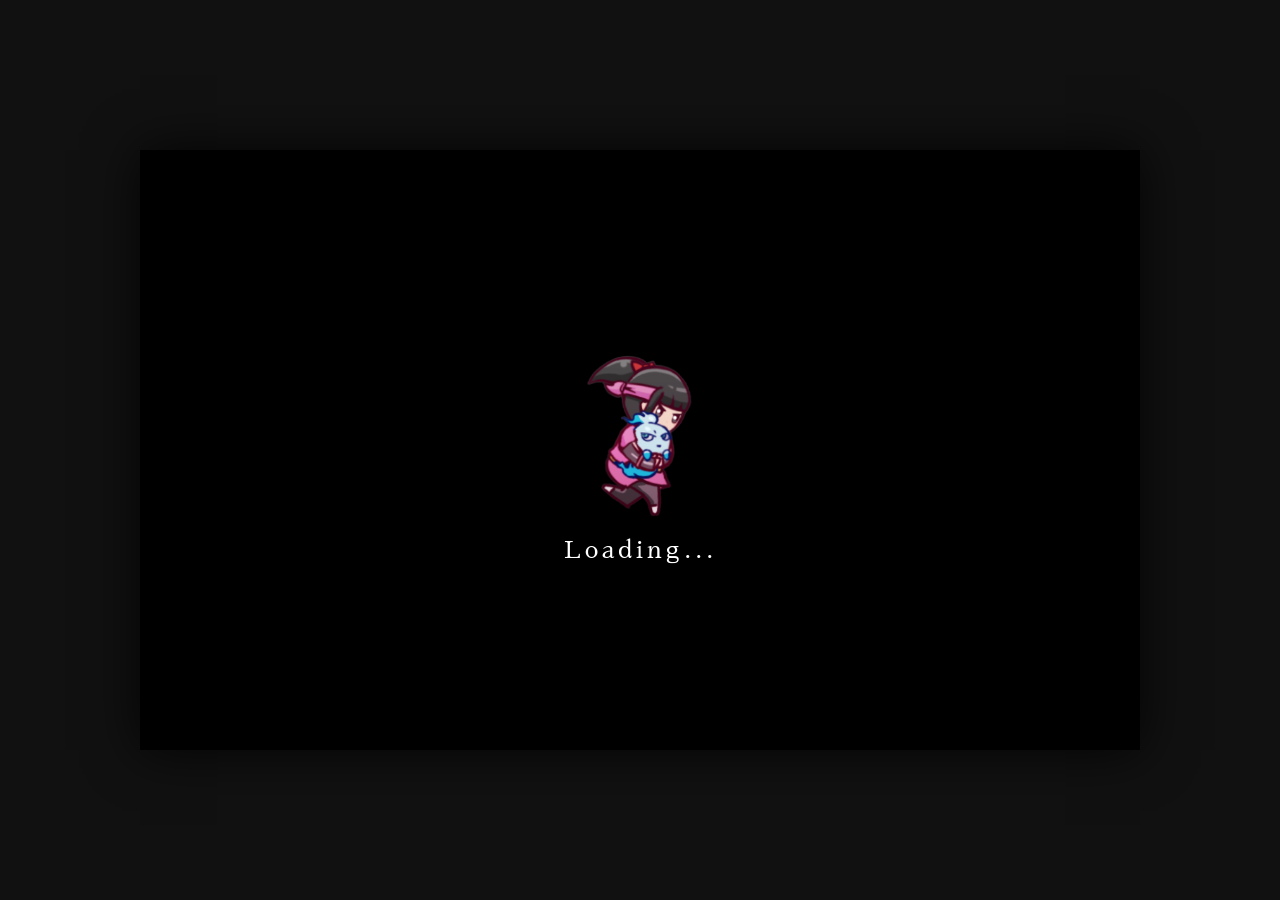
==== index.html @ d79a727e "1" ====
<!DOCTYPE html>
<html lang="ja">

<head>
    <meta charset="UTF-8">
    <meta name="viewport" content="width=device-width, initial-scale=1.0, maximum-scale=1.0, user-scalable=no">
    <title>RunGunGuard</title>
    <meta name="description" content="CryptoNinja Sakuya Fan Game - RunGunGuard">
    
    <!-- OGP Tags -->
    <meta property="og:title" content="RunGunGuard">
    <meta property="og:description" content="CryptoNinja Sakuya Fan Game - RunGunGuard">
    <meta property="og:type" content="website">
    <meta property="og:image" content="ogp-image.png">
    <meta name="twitter:card" content="summary_large_image">
    <meta name="twitter:image" content="ogp-image.png">

    <link href="https://fonts.googleapis.com/css2?family=Sawarabi+Mincho&display=swap" rel="stylesheet">
    <link rel="stylesheet" href="style.css">
    <!-- Google tag (gtag.js) -->
    <script async src="https://www.googletagmanager.com/gtag/js?id=G-XE2BKG5S67"></script>
    <script>
        window.dataLayer = window.dataLayer || [];
        function gtag() { dataLayer.push(arguments); }
        gtag('js', new Date());
        gtag('config', 'G-XE2BKG5S67');
    </script>
</head>

<body>

    <div id="main-wrapper">
        <canvas id="gameCanvas"></canvas>

        <div id="ui-layer" style="position: absolute; top: 0; left: 0; width: 100%; height: 100%; pointer-events: none; z-index: 100;">
            
            <div id="skip-op-btn" onclick="skipOP()" ontouchend="skipOP()" style="display: none; pointer-events: auto;">SKIP >></div>
            
            <div id="loading-screen" style="pointer-events: auto;">
                <canvas id="loading-canvas" width="256" height="256"></canvas>
                <div id="loading-text">Loading...</div>
            </div>

            <div id="progress-container" style="display: none; pointer-events: auto;">
                <div class="corner tp-l"></div>
                <div class="corner tp-r"></div>
                <div class="corner bt-l"></div>
                <div class="corner bt-r"></div>
                <div id="progress-bar-track">
                    <div id="progress-halfway-marker"></div>
                    <div id="progress-goal-marker"></div>
                    <div id="progress-bar"></div>
                </div>
            </div>

            <div id="ninjutsu-container" style="display: none; pointer-events: auto;">
                <div class="corner tp-l"></div>
                <div class="corner tp-r"></div>
                <div class="corner bt-l"></div>
                <div class="corner bt-r"></div>
                <div id="ninjutsu-bar-track">
                    <div id="ninjutsu-bar"></div>
                </div>
                <div id="ninjutsu-label">忍</div>
            </div>

            <div id="boss-hp-container" style="pointer-events: auto;">
                <div class="corner tp-l"></div>
                <div class="corner tp-r"></div>
                <div class="corner bt-l"></div>
                <div class="corner bt-r"></div>
                <div id="boss-hp-track">
                    <div id="boss-hp-bar"></div>
                </div>
                <div id="boss-hp-label">イイナ</div>
            </div>

            <div id="debug-skip-btn" style="display: none !important; pointer-events: none; opacity: 0;"></div>
            <div id="debug-skip-btn-3" style="display: none !important; pointer-events: none; opacity: 0;"></div>

            <div id="title-screen" style="pointer-events: auto;">
                <div id="title-bg-layer">
                    <div class="t-bg-base"></div>
                    <div class="t-bg-light"></div>
                    <div class="t-bg-street"></div>
                    <div class="t-bg-rail"></div>
                    <div class="t-bg-overlay"></div>
                </div>
                <div id="title-container" style="pointer-events: none; display: flex; flex-direction: column; align-items: center; justify-content: center; height: 100%;">
                    <img id="title-logo" src="images/Sprite/logo.png" alt="RunGunGuard">
                    
                    <div id="title-window" style="width: 610px; pointer-events: auto;">
                        <div class="modal-corner m-tp-l"></div>
                        <div class="modal-corner m-tp-r"></div>
                        <div class="modal-corner m-bt-l"></div>
                        <div class="modal-corner m-bt-r"></div>

                        <div id="title-btn-grid" style="display: grid; grid-template-columns: repeat(4, 1fr); gap: 12px; padding: 12px; justify-items: center;">
                            <!-- 1: チュートリアル（黄色） -->
                            <div class="modal-btn-wrap">
                                <button id="tutorial-btn" class="modal-btn" onclick="startTutorial()" ontouchend="startTutorial()" style="width: 135px; height: 58px;">
                                    <span class="modal-btn-inner" style="font-size: 15px; letter-spacing: 1px; text-indent: 1px;">遊び方</span>
                                </button>
                            </div>
                            <!-- 2: 開始（緑） -->
                            <div class="modal-btn-wrap">
                                <button id="start-btn" class="modal-btn" onclick="startGame()" ontouchend="startGame()" style="width: 135px; height: 58px; background: #6b8c5e; opacity: 0.5;">
                                    <span class="modal-btn-inner" style="font-size: 15px; letter-spacing: 1px; text-indent: 1px; background: linear-gradient(to bottom, #9fe65e, #abca55);">開始</span>
                                </button>
                            </div>
                            <!-- 3: スロット（黄色） -->
                            <div class="modal-btn-wrap">
                                <button id="roulette-btn" class="modal-btn" onclick="openSlot()" ontouchend="openSlot()" style="width: 135px; height: 58px;">
                                    <span class="modal-btn-inner" style="font-size: 15px; letter-spacing: 1px; text-indent: 1px;">スロット</span>
                                </button>
                            </div>
                            <!-- 4: 設定（黄色） -->
                            <div class="modal-btn-wrap">
                                <button id="title-settings-btn" class="modal-btn" onclick="toggleSettings()" ontouchend="toggleSettings()" style="width: 135px; height: 58px;">
                                    <span class="modal-btn-inner" style="font-size: 15px; letter-spacing: 1px; text-indent: 1px;">設定</span>
                                </button>
                            </div>
                            <!-- 5: エンドレス（赤色・最初は非表示） -->
                            <div id="endless-btn-wrap" class="modal-btn-wrap" style="display: none;">
                                <button id="endless-btn" class="modal-btn" onclick="showEndlessIntro()" ontouchend="showEndlessIntro()" style="width: 135px; height: 58px; background: #8c5e5e;">
                                    <span class="modal-btn-inner" style="font-size: 15px; letter-spacing: 1px; text-indent: 1px; background: linear-gradient(to bottom, #d44e4e, #8c2a2a); color: #fff;">エンドレス</span>
                                </button>
                            </div>
                        </div>
                    </div>
                </div>
                <!-- クレジットボタン -->
                <div id="info-btn" onclick="toggleCredits()" ontouchend="toggleCredits()">i</div>
                <!-- デバッグ用初期化ボタン -->
                <div id="debug-reset-system-btn" onclick="resetDebugData()" ontouchend="resetDebugData()" style="position: absolute; top: 10px; right: 10px; font-size: 10px; color: rgba(255,255,255,0.3); background: rgba(0,0,0,0.5); padding: 5px 10px; cursor: pointer; border-radius: 5px; pointer-events: auto; font-family: sans-serif; border: 1px solid rgba(255,255,255,0.1);">データ初期化</div>
            </div>

            <div class="hud" style="display: none; pointer-events: auto;">
                <div class="hp-row">
                    <span class="hp-label">咲耶</span>
                    <div id="sakuya-circles" class="circles"></div>
                </div>
                <div class="hp-row">
                    <span class="hp-label">ミタマ</span>
                    <div id="mitama-circles" class="circles"></div>
                </div>
            </div>

            <div id="control-panel" style="display: none; pointer-events: none;">
                <div class="dir-pad">
                    <div id="btn-left" class="v-btn dir-btn">◀</div>
                    <div id="btn-right" class="v-btn dir-btn">▶</div>
                    <div id="btn-down" class="v-btn dir-btn">▼</div>
                    <div id="btn-up" class="v-btn dir-btn">▲</div>
                </div>
                <div id="btn-settings" class="v-btn settings-btn" onclick="toggleSettings()" style="pointer-events: auto;">⚙️</div>
                <div class="action-pad">
                    <div id="btn-jump" class="v-btn action-btn" style="pointer-events: auto;"><img src="images/Sprite/syuriken_2.png" style="width: 50px; height: 50px; opacity: 0.8;"></div>
                    <div id="btn-attack" class="v-btn action-btn" style="pointer-events: auto;"><img src="images/Sprite/mitama_face.png" style="width: 60px; height: 60px; opacity: 0.9;"></div>
                    <div id="btn-mode" class="v-btn action-btn" style="pointer-events: auto;">跳</div>
                    <div id="btn-sub" class="v-btn action-btn" style="pointer-events: auto;">忍</div>
                </div>
            </div>
        </div>

        <!-- ダイアログ系を ui-layer の外かつDOMの末尾に配置し z-index を最大化 -->
        <div id="modal-overlay" style="position: absolute; top:0; left:0; width:100%; height:100%; background:rgba(0,0,0,0.8); display:none; justify-content:center; align-items:center; z-index: 20000; pointer-events: auto;">
            <div id="modal-window">
                <div class="modal-corner m-tp-l"></div>
                <div class="modal-corner m-tp-r"></div>
                <div class="modal-corner m-bt-l"></div>
                <div class="modal-corner m-bt-r"></div>
                <div id="modal-text">GAME OVER</div>
                <div id="modal-subtext" style="font-family: 'Sawarabi Mincho', serif; font-size: 18px; color: #fff; margin-bottom: 30px; text-shadow: 1px 1px 3px #000;"></div>
                <div class="modal-btn-wrap">
                    <button class="modal-btn" onclick="backToTitle()" ontouchend="backToTitle()">
                        <span class="modal-btn-inner" style="font-size: 20px;">タイトルへ</span>
                    </button>
                </div>
            </div>
        </div>

        <div id="settings-overlay" style="position: absolute; top:0; left:0; width:100%; height:100%; background:rgba(0,0,0,0.8); display:none; justify-content:center; align-items:center; z-index: 21000; pointer-events: auto;">
            <div id="settings-window">
                <div class="modal-corner m-tp-l"></div>
                <div class="modal-corner m-tp-r"></div>
                <div class="modal-corner m-bt-l"></div>
                <div class="modal-corner m-bt-r"></div>
                <div id="settings-title">設定</div>
                <div class="modal-btn-wrap">
                    <button class="modal-btn" onclick="toggleSound()" ontouchend="toggleSound()">
                        <span id="sound-btn-text" class="modal-btn-inner" style="font-size: 20px;">音: ON</span>
                    </button>
                </div>
                <div class="modal-btn-wrap" style="margin-top: 15px;">
                    <button class="modal-btn" onclick="toggleFullscreen()" ontouchend="toggleFullscreen()">
                        <span class="modal-btn-inner" style="font-size: 20px;">フルスクリーン</span>
                    </button>
                </div>
                <div class="modal-btn-wrap" style="margin-top: 15px;">
                    <button class="modal-btn" onclick="backToTitle()" ontouchend="backToTitle()">
                        <span class="modal-btn-inner" style="font-size: 20px;">タイトルに戻る</span>
                    </button>
                </div>
                <div class="modal-btn-wrap" style="margin-top: 30px;">
                    <button class="modal-btn" onclick="toggleSettings()" ontouchend="toggleSettings()">
                        <span class="modal-btn-inner" style="font-size: 20px;">閉じる</span>
                    </button>
                </div>
            </div>
        </div>

        <!-- エンドレスモード導入ウィンドウ -->
        <div id="endless-intro-overlay" style="position: absolute; top:0; left:0; width:100%; height:100%; background:rgba(0,0,0,0.8); display:none; justify-content:center; align-items:center; z-index: 21500; pointer-events: auto;">
            <div id="endless-intro-window" style="width: 500px; background: #2a2a2a; border: 3px solid #8c6e5e; box-shadow: inset 0 0 0 2px #111, 0 10px 30px rgba(0,0,0,0.8); border-radius: 4px; padding: 40px; position: relative; text-align: center;">
                <div class="modal-corner m-tp-l"></div>
                <div class="modal-corner m-tp-r"></div>
                <div class="modal-corner m-bt-l"></div>
                <div class="modal-corner m-bt-r"></div>
                <div style="font-family: 'Sawarabi Mincho', serif; font-size: 24px; color: #fbc02d; margin-bottom: 25px; border-bottom: 1px solid #555; padding-bottom: 10px;">-終わりなき油日道中-</div>
                <div style="font-family: 'Sawarabi Mincho', serif; font-size: 16px; color: #fff; line-height: 1.8; margin-bottom: 35px; text-align: left; padding: 0 20px;">
                    通常モードでは物足りない忍（シノビ）へ。<br>
                    どこまで進めるか、己の限界に挑む高難易度エンドレスモードです。
                </div>
                <div style="display: flex; gap: 20px; justify-content: center;">
                    <button class="modal-btn" onclick="startEndlessMode()" ontouchend="startEndlessMode()" style="width: 160px; height: 50px; background: #6b8c5e;">
                        <span class="modal-btn-inner" style="font-size: 18px; background: linear-gradient(to bottom, #9fe65e, #abca55);">進む</span>
                    </button>
                    <button class="modal-btn" onclick="closeEndlessIntro()" ontouchend="closeEndlessIntro()" style="width: 160px; height: 50px;">
                        <span class="modal-btn-inner" style="font-size: 18px;">戻る</span>
                    </button>
                </div>
            </div>
        </div>

        <div id="cutin-overlay" style="display:none; pointer-events:none; z-index: 10000;">
            <img id="cutin-img" src="images/Sprite/cut_in.png" alt="Cut-in">
        </div>

        <!-- クレジットオーバーレイ -->
        <div id="credits-overlay" onclick="toggleCredits()" style="position: absolute; top:0; left:0; width:100%; height:100%; background:rgba(0,0,0,0.9); display:none; justify-content:center; align-items:center; z-index: 22000; pointer-events: auto;">
            <div id="credits-window" onclick="event.stopPropagation()" ontouchend="event.stopPropagation()" ontouchstart="event.stopPropagation()">
                <div class="credits-header">CREDITS</div>
                
                <div class="credits-section">
                    <div class="credits-category">- STAFF -</div>
                    <div class="credits-name">Director & Animation: Akifumi Nonaka</div>
                </div>

                <div class="credits-section">
                    <div class="credits-category">- PROGRAMMING SUPPORT -</div>
                    <div class="credits-name">Gemini (Google AI)</div>
                </div>

                <div class="credits-section">
                    <div class="credits-category">- VISUAL ASSETS SUPPORT -</div>
                    <div class="credits-name">Nano Banana / ChatGPT</div>
                </div>

                <div class="credits-section">
                    <div class="credits-category">- AUDIO -</div>
                    <div class="credits-name" style="margin-bottom: 5px;">Music: Pixabay / DOVA-SYNDROME</div>
                    <div class="credits-name">Sound Effects: Adobe Firefly / 効果音ラボ</div>
                </div>

                <div class="credits-section">
                    <div class="credits-category">- SPECIAL THANKS -</div>
                    <div class="credits-name">Original Work: CryptoNinja / CryptoNinja SAKUYA</div>
                </div>

                <div class="credits-footer">
                    DEDICATED TO CryptoNinja SAKUYA
                </div>

                <div class="modal-btn-wrap" style="margin-top: 35px;">
                    <button class="modal-btn" onclick="toggleCredits()" ontouchend="toggleCredits()" style="width: 180px; height: 50px;">
                        <span class="modal-btn-inner" style="font-size: 18px;">閉じる</span>
                    </button>
                </div>
            </div>
        </div>
    </div>

    <script src="js/globals.js"></script>
    <script src="js/audio.js"></script>
    <script src="js/input.js"></script>
    <script src="js/entities.js"></script>
    <script src="js/world.js"></script>
    <script src="js/update.js"></script>
    <script src="js/draw.js"></script>
    <script src="js/main.js"></script>
    <script src="js/slot_data.js"></script>
    <script src="js/slot_ui.js"></script>
    <script src="js/endless.js"></script>
    <script src="js/tutorial.js"></script>
    <script src="js/slot_main.js"></script>
</body>

</html>
---- style.css ----
body {
            margin: 0; padding: 0; overflow: hidden;
            background-color: #111;
            font-family: 'Hiragino Kaku Gothic ProN', sans-serif;
            touch-action: none; user-select: none; -webkit-user-select: none;
            display: flex; justify-content: center; align-items: center;
            height: 100vh;
        }
        #main-wrapper {
            position: relative;
            width: 1000px; height: 600px;
            overflow: hidden;
            background: linear-gradient(to bottom, #0f0524, #2c1b54, #4a3b75);
            box-shadow: 0 0 50px rgba(0,0,0,0.8);
            transform-origin: center center;
        }
        canvas { display: block; }

        /* UI Layer */
        #ui-layer {
            position: absolute; top: 0; left: 0; width: 100%; height: 100%;
            pointer-events: none; color: white; text-shadow: 2px 2px 4px rgba(0,0,0,0.8);
        }
        .hud {
    position: absolute; top: 55px; left: 20px;
    display: flex; flex-direction: column; gap: 8px;
    z-index: 100; /* 明示的に指定 */
}
#progress-container {
    /* ... */
    z-index: 100;
}
#title-screen {
    /* ... */
    z-index: 2000;
}
        .hp-row { display: flex; align-items: center; gap: 12px; }
        .hp-label { font-family: 'Sawarabi Mincho', serif; font-size: 18px; font-weight: 900; color: #fff; width: 80px; text-shadow: 2px 2px 4px #000; }
        .circles { display: flex; gap: 5px; }
        .circle {
            width: 14px; height: 14px; border-radius: 50%;
            background: rgba(0,0,0,0.5); transition: all 0.3s;
        }
        .circle.active { background: #ff1493; box-shadow: 0 0 10px #ff1493, inset 0 0 5px #fff; }
        .circle.mitama.active { background: #00ffcc; box-shadow: 0 0 10px #00ffcc, inset 0 0 5px #fff; }
        .circle.flash { background: #fff !important; box-shadow: 0 0 20px #fff, inset 0 0 10px #fff !important; transition: none !important; }

        #progress-container {
            position: absolute; top: 15px; left: 2%;
            width: 96%; height: 26px;
            background: #2a2a2a;
            border: 3px solid #8c6e5e;
            box-shadow: inset 0 0 0 2px #111, 0 4px 10px rgba(0,0,0,0.5);
            padding: 3px; border-radius: 0;
            box-sizing: border-box;
            display: flex; align-items: center;
        }
        #progress-bar-track {
            width: 100%; height: 100%;
            background: #000;
            border-radius: 10px;
            overflow: hidden;
            position: relative;
        }
        #progress-bar {
            width: 0%; height: 100%;
            background: linear-gradient(to right, #9fe65e, #cff466);
            border-radius: 10px;
            transition: width 0.1s;
        }
        #progress-halfway-marker, #progress-goal-marker {
            position: absolute; top: 50%;
            transform: translate(-50%, -50%);
            width: 14px; height: 14px;
            background: rgba(140, 140, 140, 0.7);
            border: 2px solid #444;
            border-radius: 50%;
            box-shadow: 0 0 5px rgba(0,0,0,0.8);
            z-index: 10;
            transition: all 0.5s cubic-bezier(0.18, 0.89, 0.32, 1.28);
        }
        #progress-halfway-marker { left: 50%; }
        #progress-goal-marker { left: 95%; }
        
        #progress-halfway-marker.reached, #progress-goal-marker.reached {
            background: #ff1493;
            border-color: #fff;
            box-shadow: 0 0 15px #ff1493, inset 0 0 5px #fff;
            transform: translate(-50%, -50%) scale(1.3);
        }
        .corner { position: absolute; width: 8px; height: 8px; background: #8c6e5e; border: 1px solid #1a1a1a; z-index: 2; }
        .tp-l { top: -6px; left: -6px; }
        .tp-r { top: -6px; right: -6px; }
        .bt-l { bottom: -6px; left: -6px; }
        .bt-r { bottom: -6px; right: -6px; }
        
        /* 忍術ゲージ */
        #ninjutsu-container {
            position: absolute; top: 52px; right: 2%;
            width: 200px; height: 20px;
            background: #2a2a2a;
            border: 3px solid #8c6e5e;
            box-shadow: inset 0 0 0 2px #111, 0 4px 10px rgba(0,0,0,0.5);
            padding: 2px; border-radius: 0;
            box-sizing: border-box;
            display: flex; align-items: center;
        }
        #ninjutsu-bar-track {
            width: 100%; height: 100%;
            background: #000;
            border-radius: 5px;
            overflow: hidden;
            position: relative;
        }
        #ninjutsu-bar {
            width: 0%; height: 100%;
            background: linear-gradient(to right, #ffeb3b, #fbc02d);
            border-radius: 5px;
            transition: width 0.3s;
        }
        #ninjutsu-bar.full {
            box-shadow: 0 0 10px #ffeb3b, 0 0 20px #fbc02d;
            animation: ninjutsu-glow 0.8s infinite alternate;
        }
        @keyframes ninjutsu-glow {
            from { filter: brightness(1) saturate(1); box-shadow: 0 0 5px #ffeb3b; }
            to { filter: brightness(2.5) saturate(0.5); box-shadow: 0 0 25px #fff, 0 0 40px #ffeb3b; }
        }
        #ninjutsu-label {
            position: absolute; left: -35px; top: -3px;
            font-family: 'Sawarabi Mincho', serif;
            font-size: 16px; font-weight: 900; color: #ffeb3b;
            text-shadow: 2px 2px 4px #000;
        }
        #debug-skip-btn, #debug-skip-btn-3 {
            position: absolute; right: 2%;
            width: 30px; height: 30px;
            background: rgba(0,0,0,0.5); border: 1px solid #8c6e5e;
            color: #8c6e5e; font-size: 14px;
            display: flex; justify-content: center; align-items: center;
            pointer-events: auto; cursor: pointer;
            transition: all 0.2s;
        }
        #debug-skip-btn { top: 76px; }
        #debug-skip-btn-3 { top: 110px; }

        #debug-skip-btn:active, #debug-skip-btn-3:active {
            background: #8c6e5e; color: #fff;
        }

        /* カスタムモーダル（ウィンドウ） */
        #modal-overlay {
            position: absolute; top: 0; left: 0; width: 100%; height: 100%;
            background: rgba(0,0,0,0.8); display: none; justify-content: center; align-items: center; z-index: 20000 !important;
            pointer-events: auto;
        }
        #modal-window {
            position: relative; width: 450px; padding: 50px;
            background: radial-gradient(circle, #4a4a4a 0%, #222 100%);
            border: 4px solid #8c6e5e;
            box-shadow: inset 0 0 0 3px #111, 0 20px 60px rgba(0,0,0,0.9);
            text-align: center; animation: modalIn 0.4s ease-out;
        }
        #modal-window::before {
            content: ''; position: absolute;
            top: 10px; left: 10px; right: 10px; bottom: 10px;
            border: 1px solid rgba(140, 110, 94, 0.4);
            pointer-events: none;
        }
        @keyframes modalIn {
            from { transform: scale(0.8) translateY(-20px); opacity: 0; }
            to { transform: scale(1) translateY(0); opacity: 1; }
        }
        #modal-text {
            font-family: 'Sawarabi Mincho', serif;
            font-size: 44px; font-weight: 900; color: #fff; margin-bottom: 35px;
            text-shadow: 2px 2px 8px rgba(0,0,0,0.8), 0 0 15px rgba(255,100,100,0.2);
            letter-spacing: 4px;
        }
        .modal-btn-wrap {
            display: inline-block;
            filter: drop-shadow(0 4px 4px rgba(0,0,0,0.8));
            -webkit-filter: drop-shadow(0 4px 4px rgba(0,0,0,0.8));
            transition: all 0.2s;
            pointer-events: auto; /* クリックを確実に通す */
        }
        .modal-btn {
            font-family: 'Sawarabi Mincho', serif;
            width: 250px; height: 64px; padding: 3px; 
            background: #8c6e5e; border: none; cursor: pointer;
            clip-path: polygon(10px 0, calc(100% - 10px) 0, 100% 10px, 100% calc(100% - 10px), calc(100% - 10px) 100%, 10px 100%, 0 calc(100% - 10px), 0 10px);
            display: inline-flex; justify-content: center; align-items: center;
            pointer-events: auto;
        }
        .modal-btn-wrap:hover { filter: drop-shadow(0 6px 6px rgba(0,0,0,0.9)); transform: scale(1.05); }
        .modal-btn-wrap:active { transform: scale(0.95); }
        .modal-btn-inner {
            width: 100%; height: 100%;
            background: linear-gradient(to bottom, #ffebad, #f7d478);
            clip-path: inherit;
            display: flex; justify-content: center; align-items: center;
            color: #4a2a1a; font-size: 24px; font-weight: 900;
            letter-spacing: 8px; text-indent: 8px; /* 最後の文字の後ろにも余白があるように調整 */
        }

        .modal-corner { position: absolute; width: 12px; height: 12px; background: #8c6e5e; border: 2px solid #111; z-index: 2; }
        .m-tp-l { top: -8px; left: -8px; }
        .m-tp-r { top: -8px; right: -8px; }
        .m-bt-l { bottom: -8px; left: -8px; }
        .m-bt-r { bottom: -8px; right: -8px; }
        
        /* Settings Modal specific */
       #settings-overlay {
    position: absolute; top: 0; left: 0; width: 100%; height: 100%;
    background: rgba(0,0,0,0.8); display: none; justify-content: center; align-items: center; 
    z-index: 21000 !important; /* スロットの10000より確実に上に表示させる */
    pointer-events: auto;
}
        #settings-window {
            position: relative; width: 350px; padding: 40px;
            background: radial-gradient(circle, #4a4a4a 0%, #222 100%);
            border: 4px solid #8c6e5e;
            box-shadow: inset 0 0 0 3px #111, 0 20px 60px rgba(0,0,0,0.9);
            text-align: center; animation: modalIn 0.3s ease-out;
        }
        #settings-title {
            font-family: 'Sawarabi Mincho', serif;
            font-size: 32px; font-weight: 900; color: #fff; margin-bottom: 25px;
            text-shadow: 2px 2px 8px rgba(0,0,0,0.8);
            letter-spacing: 4px;
        }

        /* シックな立体ボタンデザイン */
        #control-panel {
            position: absolute; bottom: 0; left: 0; width: 100%; height: 280px;
            pointer-events: none; display: flex; justify-content: space-between; align-items: flex-end;
            padding: 30px 20px; box-sizing: border-box;
        }
        .v-btn {
            width: 85px; height: 85px;
            background: linear-gradient(145deg, #3a3a3a, #222);
            border: 2px solid #444; border-radius: 50%;
            display: flex; justify-content: center; align-items: center;
            color: #ccc; font-weight: 900; font-size: 24px;
            box-shadow: 5px 5px 15px rgba(0,0,0,0.6), 
                        inset 2px 2px 5px rgba(255,255,255,0.1);
            pointer-events: auto;
            opacity: 0.9;
        }
        .v-btn.active {
            transform: scale(0.92) translateY(2px);
            background: #111;
            box-shadow: none;
            color: #fff;
            opacity: 1;
        }
        .v-btn.disabled {
            filter: grayscale(1) brightness(0.6);
            opacity: 0.5;
            pointer-events: none;
        }
        .v-btn.shinobi-ready {
            border-color: #ff0;
            color: #ff0;
            opacity: 1;
            filter: none;
            pointer-events: auto;
        }
        .v-btn.shinobi-flash {
            animation: btn-flash-anim 0.6s ease-out;
        }
        @keyframes btn-flash-anim {
            0% { filter: brightness(1); border-color: #ff0; color: #ff0; transform: scale(1); }
            30% { filter: brightness(3); border-color: #fff; color: #fff; transform: scale(1.2); box-shadow: 0 0 30px #fff; }
            100% { filter: brightness(1); border-color: #ff0; color: #ff0; transform: scale(1); }
        }

        /* 十字キー */
        .dir-pad { position: relative; width: 280px; height: 160px; margin-left: 20px; }
        .dir-btn { position: absolute; }
        #btn-left  { left: 0; bottom: 60px; }
        #btn-right { left: 190px; bottom: 60px; }
        #btn-down  { left: 95px; bottom: 0; }
        #btn-up    { left: 95px; bottom: 120px; }
        
        /* アクションボタン（画像に基づいた十字配置） */
        .action-pad { position: relative; width: 300px; height: 220px; margin-right: 20px; }
        .action-btn { position: absolute; }
        #btn-jump   { left: 0px; bottom: 60px; border-color: #383; color: #5a5; }   /* A: Left */
        #btn-attack { left: 95px; bottom: 120px; border-color: #338; color: #55a; } /* B: Top */
        #btn-mode   { left: 95px; bottom: 0px; border-color: #833; color: #a55; font-family: 'Sawarabi Mincho', serif; font-size: 36px; }   /* C: Bottom */
        #btn-sub    { left: 190px; bottom: 60px; border-color: #883; color: #ff0; font-family: 'Sawarabi Mincho', serif; font-size: 36px; }  /* D: Right */
        
        /* 設定ボタンの個別調整 - サイズを半分程度に縮小 */
        .v-btn.settings-btn {
            width: 45px; height: 45px;
            font-size: 22px;
            margin-bottom: 75px;
            z-index: 10;
            box-shadow: 3px 3px 8px rgba(0,0,0,0.6), 
                        inset 1px 1px 3px rgba(255,255,255,0.1);
        }
        .v-btn.settings-btn:active {
            transform: scale(0.92) translateY(4px) rotate(30deg);
        }

        .v-btn.active#btn-jump   { color: #6f6; box-shadow: none; }
        .v-btn.active#btn-attack { color: #6af; box-shadow: none; }
        .v-btn.active#btn-mode   { color: #f66; box-shadow: none; }
        .v-btn.active#btn-sub    { color: #ff0; box-shadow: none; }

        /* タイトル画面用 */
        #title-screen {
            position: absolute; top: 0; left: 0; width: 100%; height: 100%;
            background: #000; display: flex; justify-content: center; align-items: center; z-index: 2000;
            pointer-events: auto;
            overflow: hidden;
        }
        #title-bg-layer {
            position: absolute;
            top: 0; left: 0; width: 100%; height: 100%;
            z-index: -1;
        }
        .t-bg-base {
            position: absolute; top: 0; left: 0; width: 100%; height: 100%;
            background: url('images/BG/BG1.jpg') center/cover no-repeat;
        }
        .t-bg-light {
            position: absolute; bottom: 0; left: 0; width: 100%; height: 350px;
            background: url('images/Sprite/light.png') left bottom/auto 100% repeat-x;
            opacity: 0.6;
        }
        .t-bg-street {
            position: absolute; bottom: 140px; left: 150px; width: 100%; height: 480px;
            background: url('images/BG/Streetlight_front.png') left bottom/auto 100% no-repeat;
        }
        .t-bg-rail {
            position: absolute; bottom: 110px; left: 0; width: 100%; height: 110px;
            /* background-sizeを120%以上にすることで画像を引き伸ばし、間隔を調整 */
            background: url('images/BG/Guardrail.png') left bottom/650px 100% repeat-x;
        }
        .t-bg-overlay {
            position: absolute; top: 0; left: 0; width: 100%; height: 100%;
            background: rgba(0, 0, 0, 0.3);
        }
      #title-container {
            position: relative;
            display: flex;
            flex-direction: column;
            align-items: center;
            gap: -20px; /* 正の値から負の値に変更し、ウィンドウだけを上に引き寄せる */
            z-index: 2001;
            margin-top: 20px; /* コンテナ全体の位置を元の高さに戻す */
        }
      #title-logo {
    width: 820px; /* 650pxから820pxに拡大 */
    height: auto;
    filter: drop-shadow(0 0 20px rgba(0, 0, 0, 0.9));
    position: relative;
    top: 0; /* 位置調整をリセット */
    z-index: 2002;
    margin-bottom: 25px; /* ロゴとウィンドウの間の余白を10px拡大 */
}
        #title-window {
            position: relative; 
            width: 320px;
            padding: 25px 20px;
            background: radial-gradient(circle, #4a4a4a 0%, #222 100%);
            border: 4px solid #8c6e5e;
            box-shadow: inset 0 0 0 3px #111, 0 30px 80px rgba(0,0,0,1);
            text-align: center;
            z-index: 2001;
        }
        #title-text {
            font-family: 'Sawarabi Mincho', serif;
            font-size: 38px; font-weight: 900; color: #fff; margin-bottom: 50px;
            text-shadow: 4px 4px 10px rgba(0,0,0,0.9), 0 0 20px rgba(255,200,100,0.3);
            line-height: 1.4; letter-spacing: 2px;
        }
        #skip-op-btn {
            position: absolute;
            top: 25px;
            right: 25px;
            background: rgba(0, 0, 0, 0.7);
            color: #fff;
            padding: 10px 20px;
            border: 2px solid #fff;
            font-family: 'Sawarabi Mincho', serif;
            font-size: 18px;
            letter-spacing: 2px;
            cursor: pointer;
            z-index: 5000;
            transition: background 0.2s, color 0.2s;
            user-select: none;
            display: none;
            pointer-events: auto; /* これを追加 */
        }
        #skip-op-btn:active {
            background: #fff;
            color: #000;
        }

        /* ボスHPゲージのデザイン（進捗ゲージ・忍術ゲージと統一） */
#boss-hp-container {
    position: absolute; top: 85px; left: 50%;
    transform: translateX(-50%);
    width: 450px; height: 26px;
    background: #2a2a2a;
    border: 3px solid #8c6e5e;
    box-shadow: inset 0 0 0 2px #111, 0 4px 10px rgba(0,0,0,0.5);
    padding: 3px; border-radius: 0;
    box-sizing: border-box;
    display: none; align-items: center;
    z-index: 100;
}
#boss-hp-track {
    width: 100%; height: 100%;
    background: #000;
    border-radius: 10px;
    overflow: hidden;
    position: relative;
}
#boss-hp-bar {
    width: 100%; height: 100%;
    background: linear-gradient(to bottom, #ff3333, #990000);
    border-radius: 10px;
    transition: width 0.2s;
}
#boss-hp-label {
    position: absolute; bottom: -25px; left: 50%;
    transform: translateX(-50%);
    font-family: 'Sawarabi Mincho', serif;
    font-size: 16px; font-weight: 900; color: #fff;
    text-shadow: 2px 2px 4px #000;
    letter-spacing: 4px;
}

/* 必殺技カットイン：全てのDOM UIより上に表示 */
#cutin-overlay {
    position: absolute;
    top: 0; left: 0;
    width: 100%; height: 100%;
    z-index: 10000; 
    pointer-events: none;
    overflow: hidden;
    background: black; /* 暗転用の黒背景 */
    opacity: 0;
    transition: opacity 0.05s; /* 素早い演出用 */
}
#cutin-img {
    width: 100%; height: 100%;
    object-fit: cover;
}

/* ロード画面 */
        #loading-screen {
            position: absolute; top: 0; left: 0; width: 100%; height: 100%;
            background: #000; display: flex; flex-direction: column; 
            justify-content: center; align-items: center; z-index: 9000;
            transition: opacity 0.5s;
        }
        #loading-canvas {
            width: 180px; height: 180px;
        }
        #loading-text {
            font-family: 'Sawarabi Mincho', serif;
            font-size: 24px; color: #fff; margin-top: 20px;
            letter-spacing: 4px;
        }

/* Credits Button */
#info-btn {
    position: absolute;
    bottom: 20px;
    left: 20px;
    width: 36px;
    height: 36px;
    border-radius: 50%;
    background: rgba(42, 42, 42, 0.8);
    border: 2px solid #8c6e5e;
    color: #ffebad;
    font-family: 'Sawarabi Mincho', serif;
    font-size: 20px;
    font-weight: bold;
    display: flex;
    justify-content: center;
    align-items: center;
    cursor: pointer;
    z-index: 2500;
    pointer-events: auto;
    box-shadow: 0 4px 10px rgba(0,0,0,0.5);
    transition: all 0.2s;
}
#info-btn:hover {
    background: #4a4a4a;
    transform: scale(1.1);
}
#info-btn:active {
    transform: scale(0.9);
}

/* Credits Window */
#credits-window {
    position: relative; width: 520px; max-height: 85%; padding: 40px;
    background: radial-gradient(circle, #333 0%, #111 100%);
    border: 3px solid #8c6e5e;
    box-shadow: inset 0 0 0 3px #111, 0 30px 80px rgba(0,0,0,1);
    text-align: center; overflow-y: auto; overflow-x: hidden;
    -webkit-overflow-scrolling: touch;
    box-sizing: border-box;
    animation: modalIn 0.4s ease-out;
}
.credits-header {
    font-family: 'Sawarabi Mincho', serif;
    font-size: 24px; color: #ffebad; margin-bottom: 25px;
    text-shadow: 2px 2px 4px #000;
}
.credits-section { margin-bottom: 20px; }
.credits-category {
    font-size: 14px; color: #888; letter-spacing: 2px; margin-bottom: 5px;
}
.credits-name {
    font-size: 18px; color: #fff; line-height: 1.6;
}
.credits-footer {
    margin-top: 30px; font-size: 14px; color: #ffebad; opacity: 0.8;
}
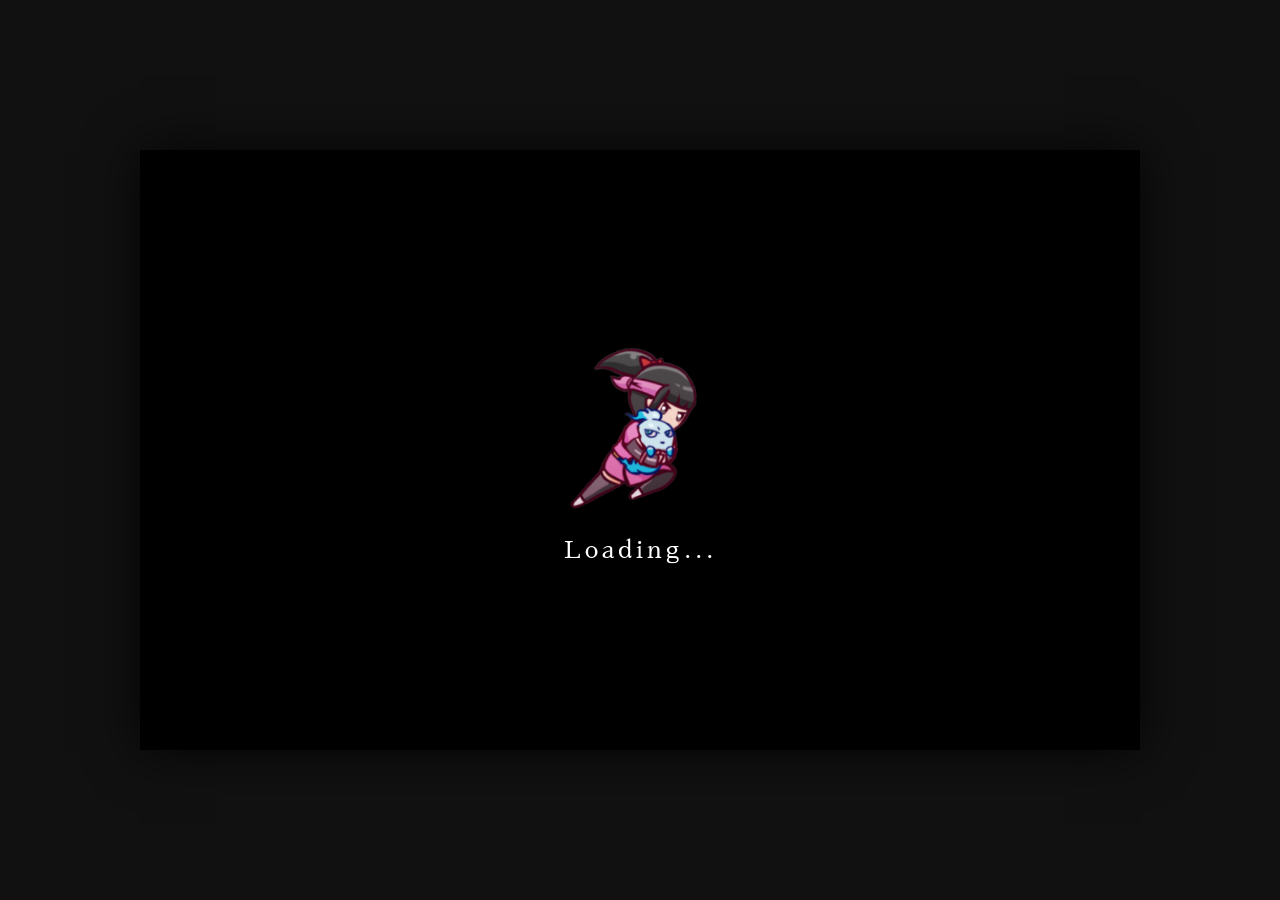
==== commit 40087804: "1" ====
--- a/index.html
+++ b/index.html
@@ -218,9 +218,12 @@
                 <div class="modal-corner m-bt-l"></div>
                 <div class="modal-corner m-bt-r"></div>
                 <div style="font-family: 'Sawarabi Mincho', serif; font-size: 24px; color: #fbc02d; margin-bottom: 25px; border-bottom: 1px solid #555; padding-bottom: 10px;">-終わりなき油日道中-</div>
-                <div style="font-family: 'Sawarabi Mincho', serif; font-size: 16px; color: #fff; line-height: 1.8; margin-bottom: 35px; text-align: left; padding: 0 20px;">
+                <div style="font-family: 'Sawarabi Mincho', serif; font-size: 16px; color: #fff; line-height: 1.8; margin-bottom: 25px; text-align: left; padding: 0 20px;">
                     通常モードでは物足りない忍（シノビ）へ。<br>
                     どこまで進めるか、己の限界に挑む高難易度エンドレスモードです。
+                </div>
+                <div id="endless-intro-best-dist" style="font-family: 'Sawarabi Mincho', serif; font-size: 18px; color: #fbc02d; margin-bottom: 30px; border-top: 1px solid #444; padding-top: 20px;">
+                    最高到達点：0m
                 </div>
                 <div style="display: flex; gap: 20px; justify-content: center;">
                     <button class="modal-btn" onclick="startEndlessMode()" ontouchend="startEndlessMode()" style="width: 160px; height: 50px; background: #6b8c5e;">
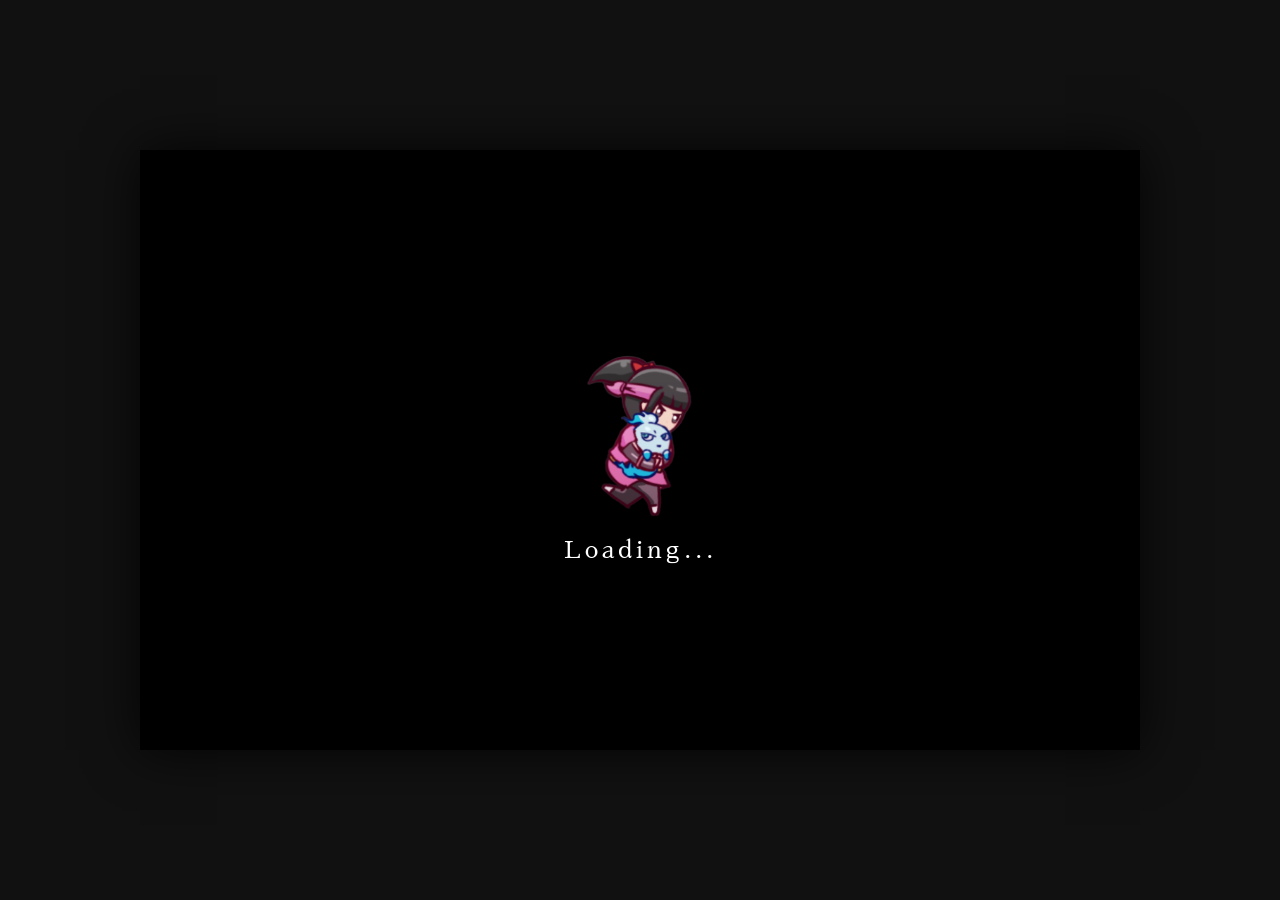
==== commit d1bf3424: "1" ====
--- a/index.html
+++ b/index.html
@@ -218,16 +218,17 @@
                 <div class="modal-corner m-bt-l"></div>
                 <div class="modal-corner m-bt-r"></div>
                 <div style="font-family: 'Sawarabi Mincho', serif; font-size: 24px; color: #fbc02d; margin-bottom: 25px; border-bottom: 1px solid #555; padding-bottom: 10px;">-終わりなき油日道中-</div>
-                <div style="font-family: 'Sawarabi Mincho', serif; font-size: 16px; color: #fff; line-height: 1.8; margin-bottom: 25px; text-align: left; padding: 0 20px;">
+                <div style="font-family: 'Sawarabi Mincho', serif; font-size: 16px; color: #fff; line-height: 1.8; margin-bottom: 25px; text-align: center; padding: 0 20px;">
                     通常モードでは物足りない忍（シノビ）へ。<br>
-                    どこまで進めるか、己の限界に挑む高難易度エンドレスモードです。
+                    どこまで進めるか、己の限界に挑む<br>
+                    高難易度エンドレスモードです。
                 </div>
                 <div id="endless-intro-best-dist" style="font-family: 'Sawarabi Mincho', serif; font-size: 18px; color: #fbc02d; margin-bottom: 30px; border-top: 1px solid #444; padding-top: 20px;">
                     最高到達点：0m
                 </div>
                 <div style="display: flex; gap: 20px; justify-content: center;">
                     <button class="modal-btn" onclick="startEndlessMode()" ontouchend="startEndlessMode()" style="width: 160px; height: 50px; background: #6b8c5e;">
-                        <span class="modal-btn-inner" style="font-size: 18px; background: linear-gradient(to bottom, #9fe65e, #abca55);">進む</span>
+                        <span class="modal-btn-inner" style="font-size: 18px; background: linear-gradient(to bottom, #9fe65e, #abca55);">開始</span>
                     </button>
                     <button class="modal-btn" onclick="closeEndlessIntro()" ontouchend="closeEndlessIntro()" style="width: 160px; height: 50px;">
                         <span class="modal-btn-inner" style="font-size: 18px;">戻る</span>
--- a/style.css
+++ b/style.css
@@ -357,7 +357,7 @@
     height: auto;
     filter: drop-shadow(0 0 20px rgba(0, 0, 0, 0.9));
     position: relative;
-    top: 0; /* 位置調整をリセット */
+    top: -10px; /* 10px上に移動 */
     z-index: 2002;
     margin-bottom: 25px; /* ロゴとウィンドウの間の余白を10px拡大 */
 }
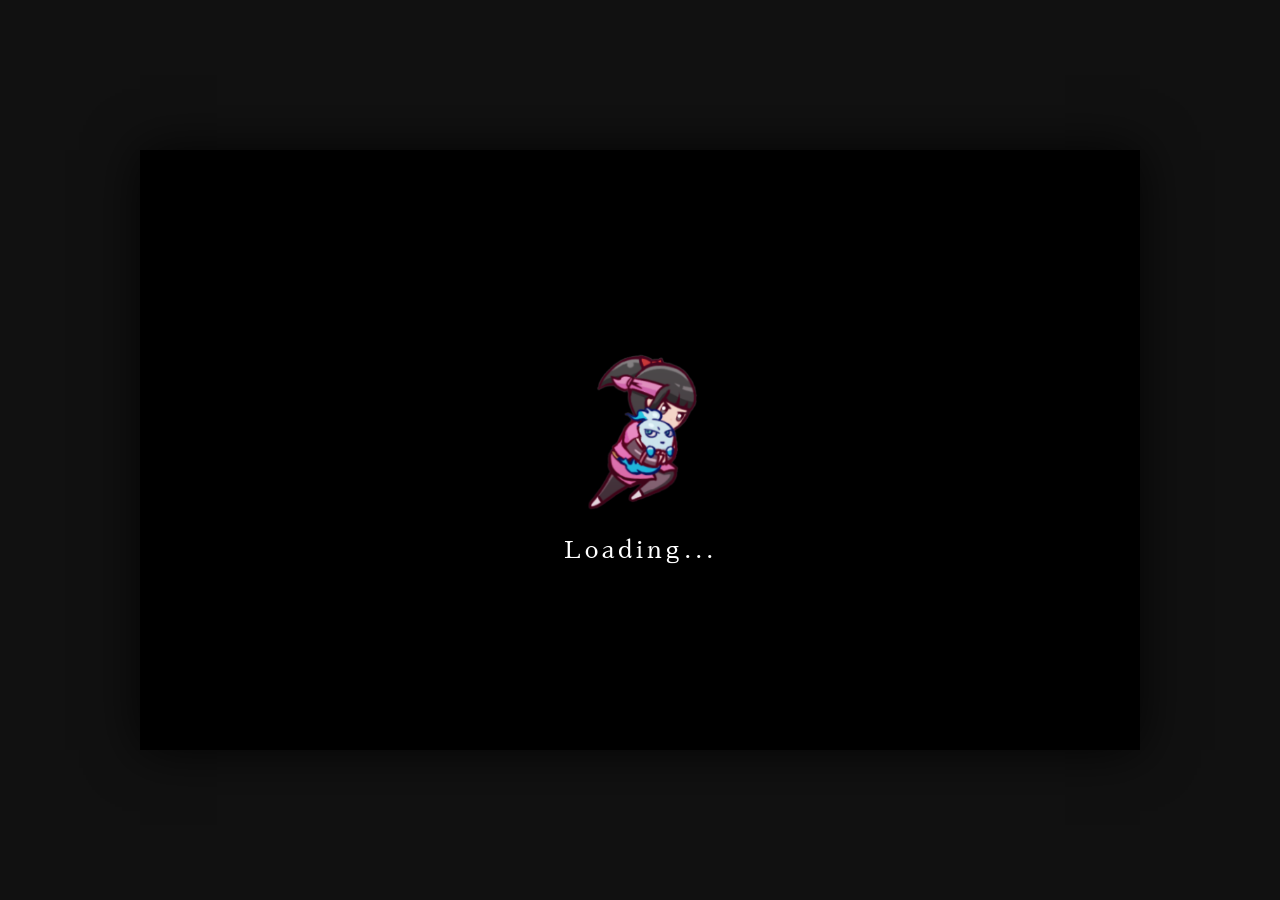
==== commit 9a59f4b5: "Update index.html" ====
--- a/index.html
+++ b/index.html
@@ -131,8 +131,7 @@
                 </div>
                 <!-- クレジットボタン -->
                 <div id="info-btn" onclick="toggleCredits()" ontouchend="toggleCredits()">i</div>
-                <!-- デバッグ用初期化ボタン -->
-                <div id="debug-reset-system-btn" onclick="resetDebugData()" ontouchend="resetDebugData()" style="position: absolute; top: 10px; right: 10px; font-size: 10px; color: rgba(255,255,255,0.3); background: rgba(0,0,0,0.5); padding: 5px 10px; cursor: pointer; border-radius: 5px; pointer-events: auto; font-family: sans-serif; border: 1px solid rgba(255,255,255,0.1);">データ初期化</div>
+                <!-- デバッグ用初期化ボタンは削除されました -->
             </div>
 
             <div class="hud" style="display: none; pointer-events: auto;">
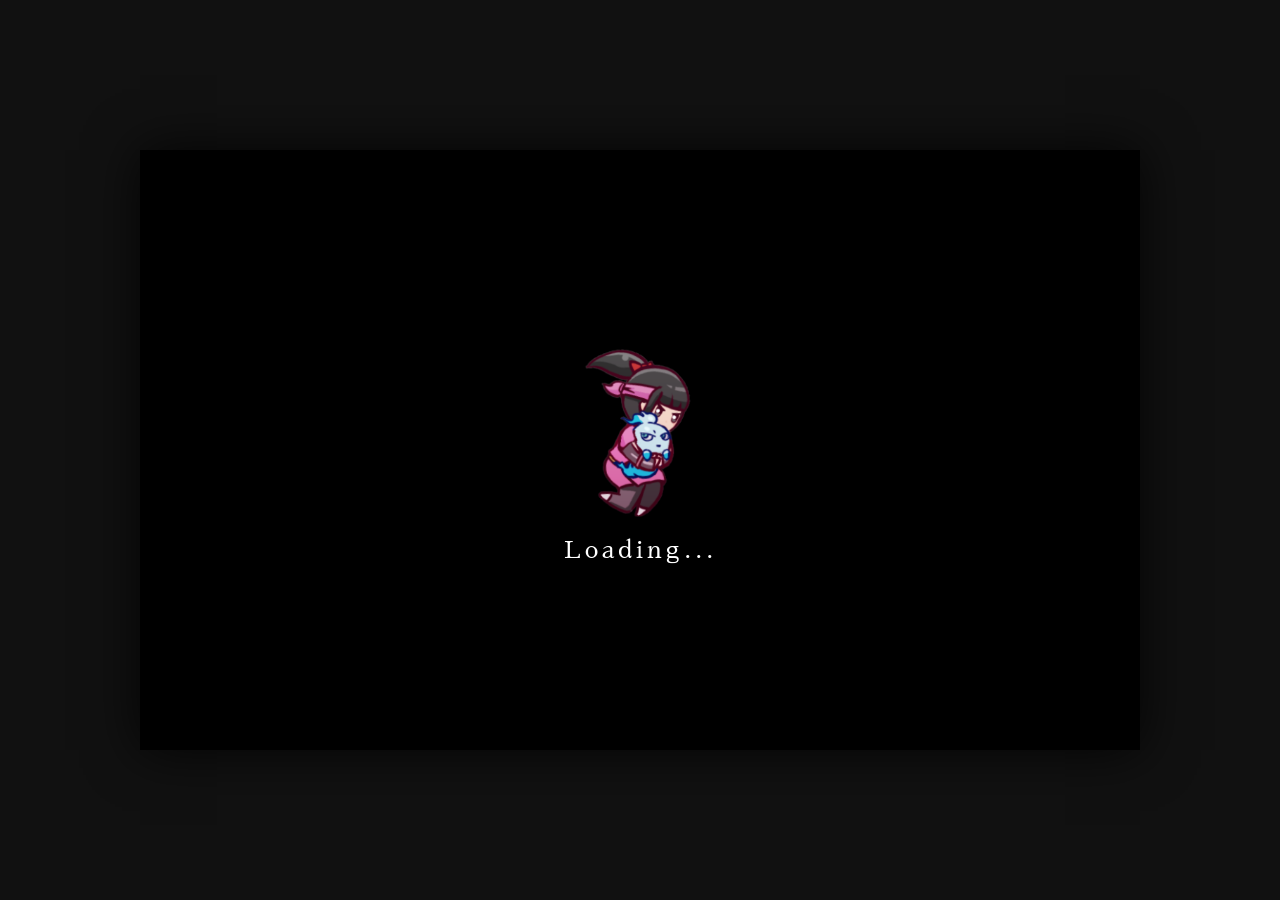
==== commit 5aa11861: "1" ====
--- a/index.html
+++ b/index.html
@@ -5,13 +5,15 @@
     <meta charset="UTF-8">
     <meta name="viewport" content="width=device-width, initial-scale=1.0, maximum-scale=1.0, user-scalable=no">
     <title>RunGunGuard</title>
-    <meta name="description" content="CryptoNinja Sakuya Fan Game - RunGunGuard">
+    <meta name="description" content="走って、打って、ミタマを守れ！『クリプトニンジャ咲耶』をテーマにしたノンストップ忍者アクション">
     
     <!-- OGP Tags -->
     <meta property="og:title" content="RunGunGuard">
-    <meta property="og:description" content="CryptoNinja Sakuya Fan Game - RunGunGuard">
+    <meta property="og:description" content="走って、打って、ミタマを守れ！『クリプトニンジャ咲耶』をテーマにしたノンストップ忍者アクション">
     <meta property="og:type" content="website">
+    <meta property="og:url" content="https://nonaka-a.github.io/RGG/">
     <meta property="og:image" content="ogp-image.png">
+    <link rel="canonical" href="https://nonaka-a.github.io/RGG/">
     <meta name="twitter:card" content="summary_large_image">
     <meta name="twitter:image" content="ogp-image.png">
 
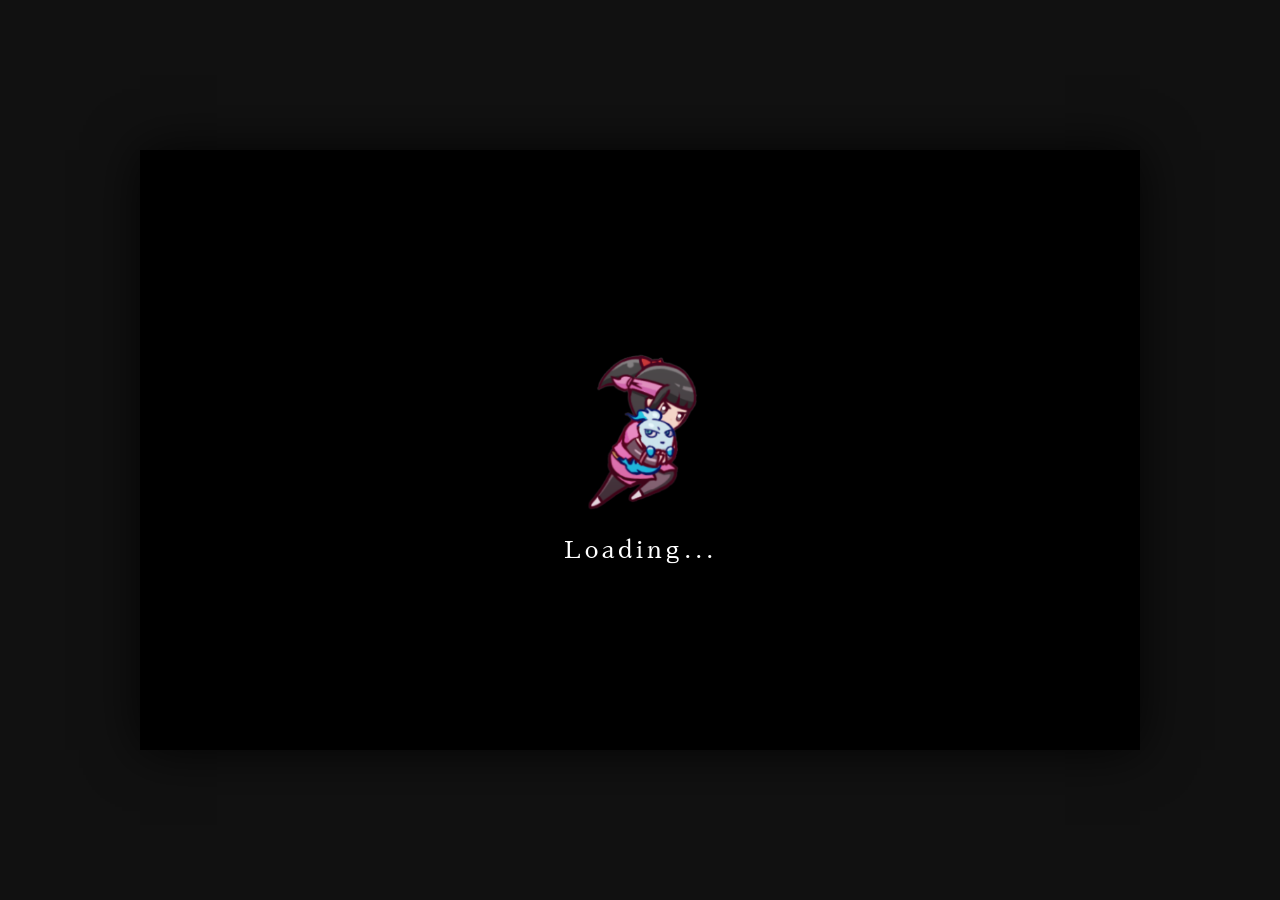
==== commit 5a41bc16: "Update index.html" ====
--- a/index.html
+++ b/index.html
@@ -5,11 +5,11 @@
     <meta charset="UTF-8">
     <meta name="viewport" content="width=device-width, initial-scale=1.0, maximum-scale=1.0, user-scalable=no">
     <title>RunGunGuard</title>
-    <meta name="description" content="走って、打って、ミタマを守れ！『クリプトニンジャ咲耶』をテーマにしたノンストップ忍者アクション">
+    <meta name="description" content="走って、撃って、ミタマを守れ！『クリプトニンジャ咲耶』をテーマにしたノンストップ忍者アクション">
     
     <!-- OGP Tags -->
     <meta property="og:title" content="RunGunGuard">
-    <meta property="og:description" content="走って、打って、ミタマを守れ！『クリプトニンジャ咲耶』をテーマにしたノンストップ忍者アクション">
+    <meta property="og:description" content="走って、撃って、ミタマを守れ！『クリプトニンジャ咲耶』をテーマにしたノンストップ忍者アクション">
     <meta property="og:type" content="website">
     <meta property="og:url" content="https://nonaka-a.github.io/RGG/">
     <meta property="og:image" content="ogp-image.png">
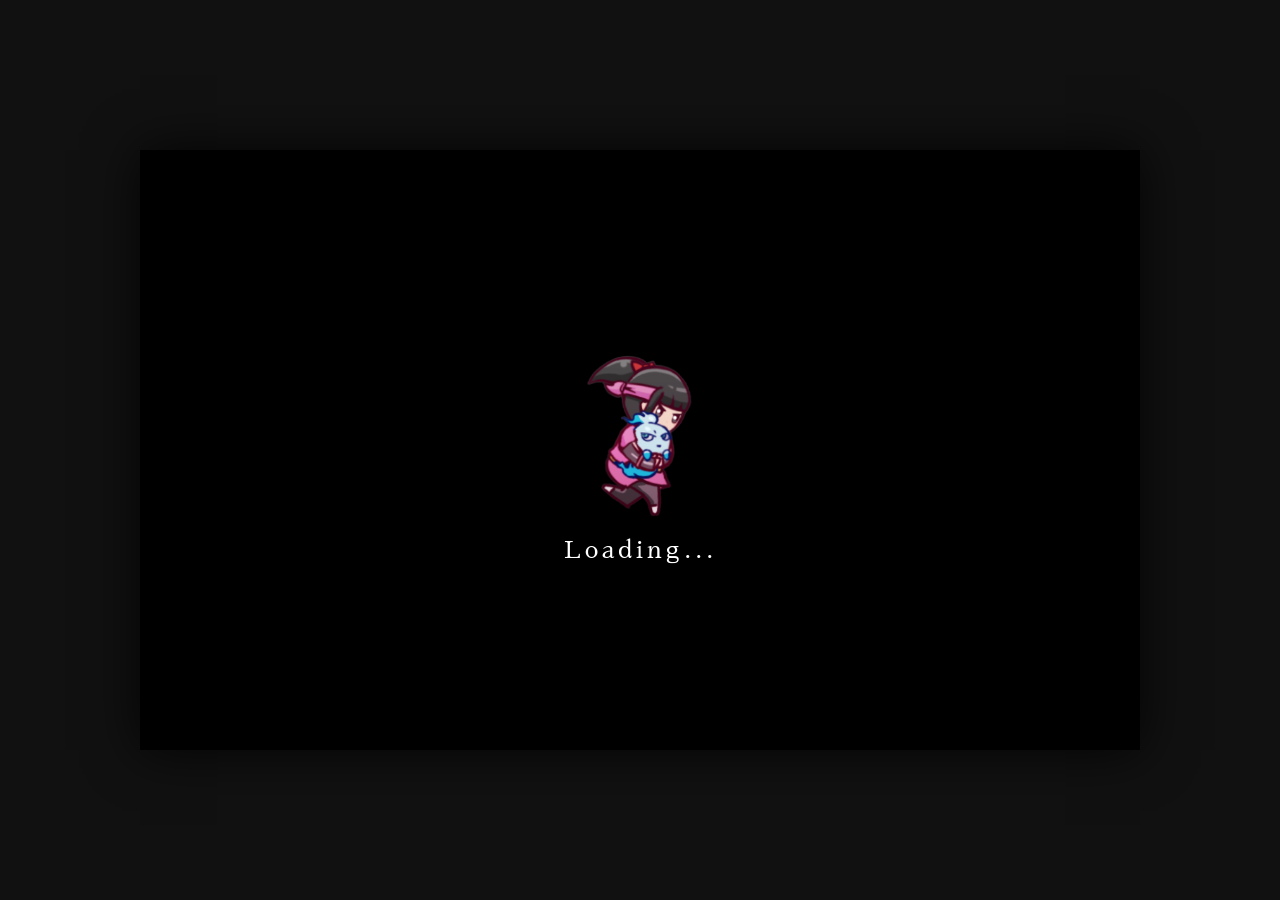
==== commit c93df2a2: "1" ====
--- a/index.html
+++ b/index.html
@@ -19,14 +19,7 @@
 
     <link href="https://fonts.googleapis.com/css2?family=Sawarabi+Mincho&display=swap" rel="stylesheet">
     <link rel="stylesheet" href="style.css">
-    <!-- Google tag (gtag.js) -->
-    <script async src="https://www.googletagmanager.com/gtag/js?id=G-XE2BKG5S67"></script>
-    <script>
-        window.dataLayer = window.dataLayer || [];
-        function gtag() { dataLayer.push(arguments); }
-        gtag('js', new Date());
-        gtag('config', 'G-XE2BKG5S67');
-    </script>
+    
 </head>
 
 <body>
